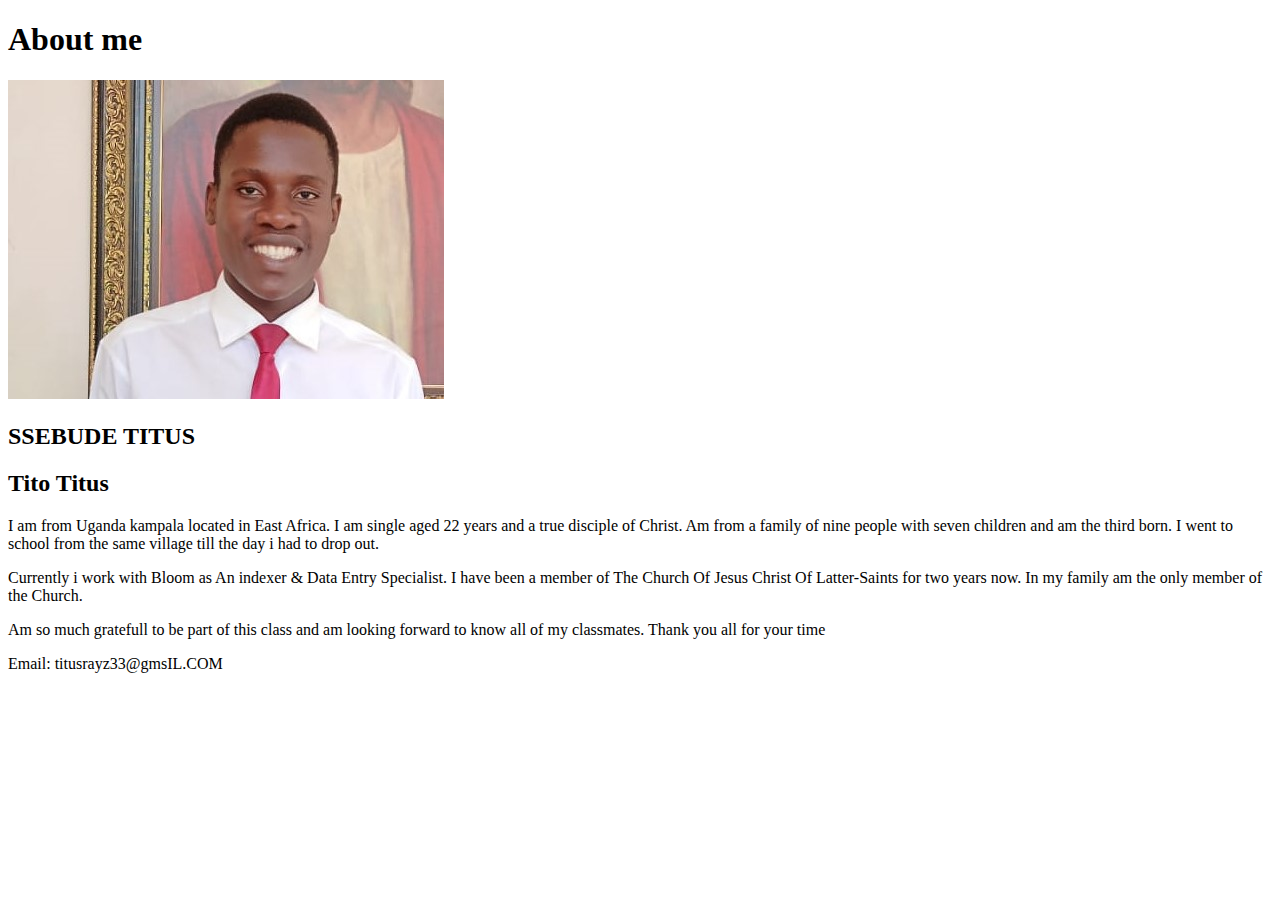
==== aboutme/index.html @ 2297a6c0 "adding codes" ====
<!DOCTYPE html>
<html lang="en">
<head>
    <meta charset="UTF-8">
    <meta http-equiv="X-UA-Compatible" content="IE=edge">
    <meta name="viewport" content="width=device-width, initial-scale=1.0">
    <title>home page</title>
</head>
<body>
   <h1>About me</h1> 
   <img
   src="images\titus.jpg" alt="BYUI Campus"/>
   <h2>SSEBUDE TITUS</h2>
   <h2>Tito Titus</h2>
   <p>I am from Uganda kampala  located in East Africa. I am single aged 22 years and a true disciple of Christ. Am from a family of nine people with 
    seven children and am the third born. I went to school from  the same village till the day i had to drop out.</p>
   <p>Currently i work with Bloom as An indexer & Data Entry Specialist. I have been a member of The Church Of Jesus Christ Of Latter-Saints
     for two years now. In my family am the only member of the Church.</p>
   <p>Am so much gratefull to be part of this class and am looking forward to know all of my classmates.
    Thank you all for your time
   </p>
   <footer>
    Email: titusrayz33@gmsIL.COM
   </footer>
   
</body>
</html>
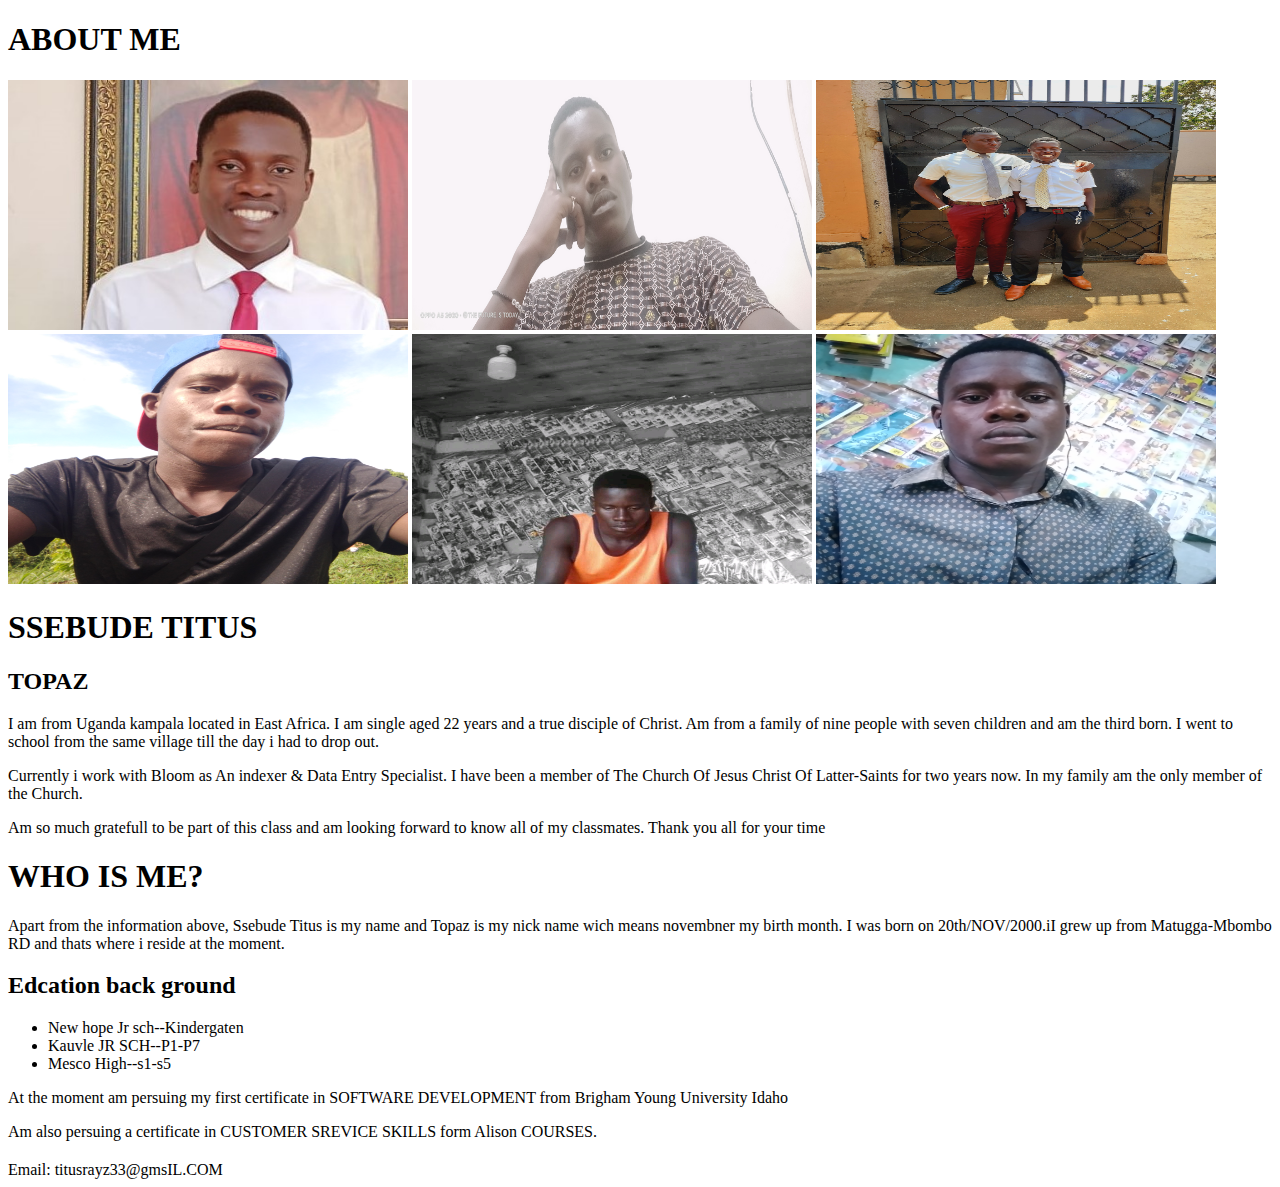
==== commit 73f70e5a: "about" ====
--- a/aboutme/index.html
+++ b/aboutme/index.html
@@ -4,14 +4,25 @@
     <meta charset="UTF-8">
     <meta http-equiv="X-UA-Compatible" content="IE=edge">
     <meta name="viewport" content="width=device-width, initial-scale=1.0">
+    <link rel="stylesheet" href="styles/styles.css" />
     <title>home page</title>
 </head>
 <body>
-   <h1>About me</h1> 
-   <img
+   <h1>ABOUT ME</h1> 
+   <img class="imag1"
    src="images\titus.jpg" alt="BYUI Campus"/>
-   <h2>SSEBUDE TITUS</h2>
-   <h2>Tito Titus</h2>
+   <img class="imag1"
+   src="images\IMG20221211160452.jpg" alt="BYUI Campus"/>
+   <img class="imag1"
+   src="images\IMG-20220906-WA0041.jpg" alt="BYUI Campus"/>
+   <img class="imag1"
+   src="images\IMG_20230314_164755.jpg" alt="BYUI Campus"/>
+   <img class="imag1"
+   src="images\FB_IMG_16676582332915971.jpg" alt="BYUI Campus"/>
+   <img class="imag1"
+   src="images\IMG_20230310_185720.jpg" alt="BYUI Campus"/>
+   <h1>SSEBUDE TITUS</h1>
+   <h2>TOPAZ</h2>
    <p>I am from Uganda kampala  located in East Africa. I am single aged 22 years and a true disciple of Christ. Am from a family of nine people with 
     seven children and am the third born. I went to school from  the same village till the day i had to drop out.</p>
    <p>Currently i work with Bloom as An indexer & Data Entry Specialist. I have been a member of The Church Of Jesus Christ Of Latter-Saints
@@ -19,7 +30,20 @@
    <p>Am so much gratefull to be part of this class and am looking forward to know all of my classmates.
     Thank you all for your time
    </p>
-   <footer>
+   <h1>WHO IS ME?</h1>
+   <p>Apart from the information above, Ssebude Titus is my name and Topaz is my nick name wich means novembner my birth month.
+    I was born on 20th/NOV/2000.iI grew up from Matugga-Mbombo RD and thats where i reside at the moment.
+  
+   </p>
+   <h2>Edcation back ground</h2>
+   <ul>
+    <li>New hope Jr sch--Kindergaten</li>
+    <li>Kauvle JR SCH--P1-P7</li>
+    <LI>Mesco High--s1-s5</LI>
+   </ul>
+   <p>At the moment am persuing my first certificate in SOFTWARE DEVELOPMENT from Brigham Young University Idaho</p>
+   <p>Am also persuing a certificate in CUSTOMER SREVICE SKILLS form Alison COURSES.</p>   <footer>
+    <h2></h2>
     Email: titusrayz33@gmsIL.COM
    </footer>
    
--- a/aboutme/styles/styles.css
+++ b/aboutme/styles/styles.css
@@ -0,0 +1,4 @@
+.imag1{
+  width: 400px;
+  height: 250px;
+}
